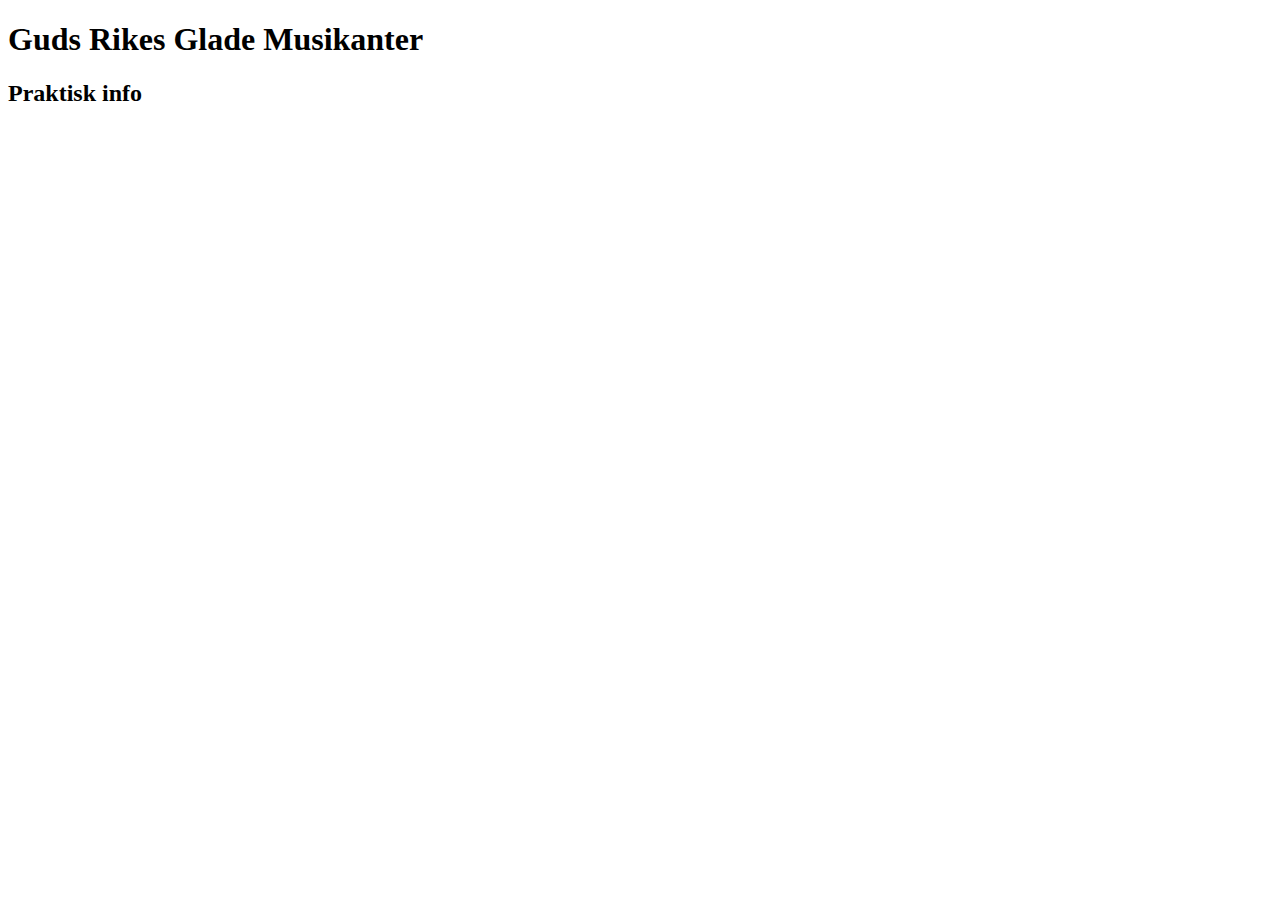
==== grgm.html @ be214e84 "site for team 4" ====
<!DOCTYPE html>
<html>
  <head>
    <meta charset="utf-8">
    <title>GRGM</title>
    <link rel="stylesheet" href="css/master.css">
  </head>
  <body>
  <h1>Guds Rikes Glade Musikanter</h1>
  <h2>Praktisk info</h2>
  <iframe src="https://calendar.google.com/calendar/embed?mode=WEEK&amp;height=600&amp;wkst=2&amp;hl=no&amp;bgcolor=%23FFFFFF&amp;src=g0m1mnrnai1j2j16u9b6vab0ck%40group.calendar.google.com&amp;color=%2328754E&amp;src=pk0qm2e1nsc4v5ncb3ve22jc2k%40group.calendar.google.com&amp;color=%236B3304&amp;src=4qbam4jgdl23jj0h2bingeiii8%40group.calendar.google.com&amp;color=%23AB8B00&amp;src=ap4bo0vkphg5utgp1a5kd1iuis%40group.calendar.google.com&amp;color=%23B1440E&amp;ctz=Europe%2FOslo"
      style="border-width:0" width="800" height="600" frameborder="0" scrolling="no"></iframe>
  </body>
</html>
---- css/master.css ----
.wrapper{
  margin: auto;
  width: 80%;
  min-width: 800px;
}
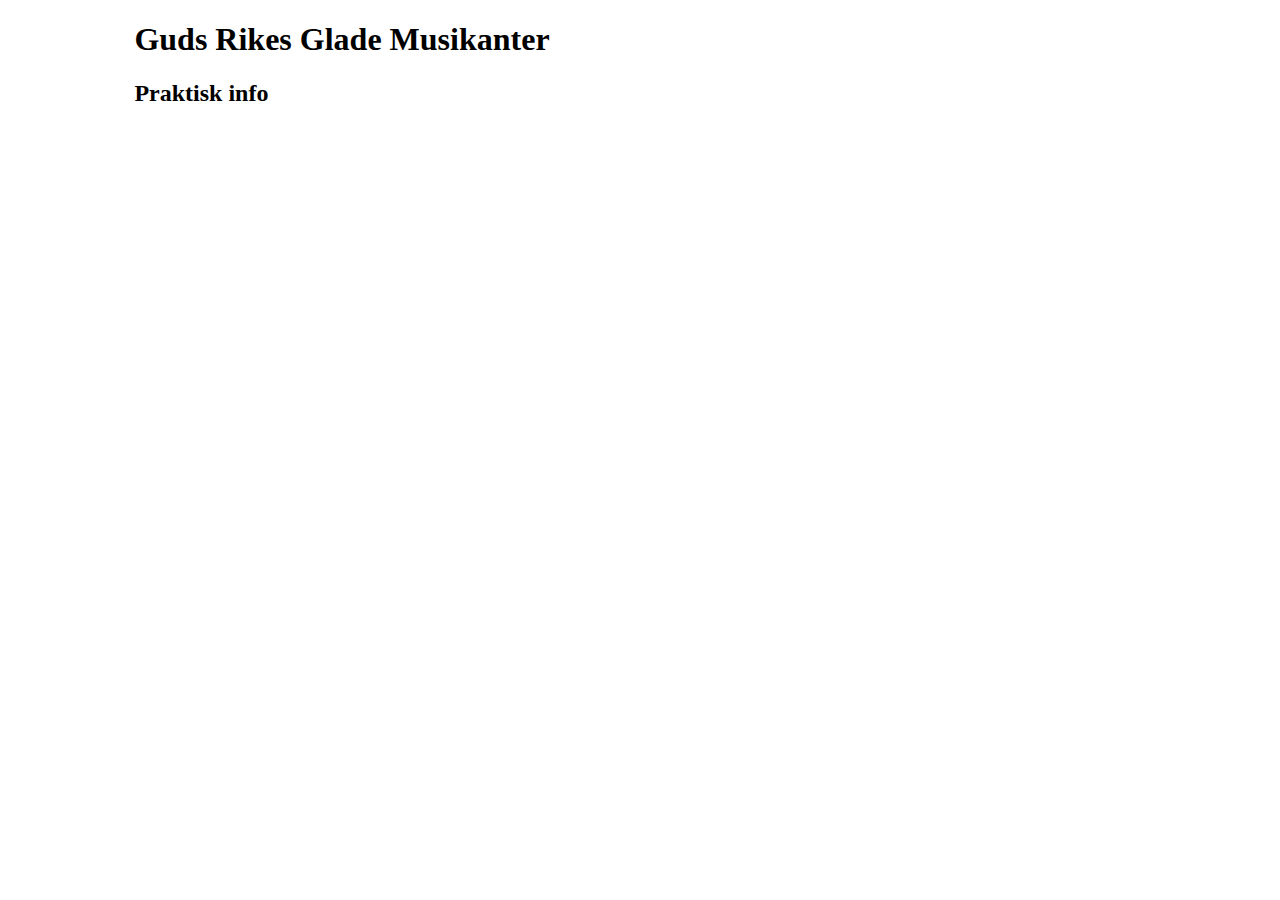
==== commit aa6ac311: "css styling" ====
--- a/grgm.html
+++ b/grgm.html
@@ -1,14 +1,19 @@
 <!DOCTYPE html>
 <html>
-  <head>
-    <meta charset="utf-8">
-    <title>GRGM</title>
-    <link rel="stylesheet" href="css/master.css">
-  </head>
-  <body>
-  <h1>Guds Rikes Glade Musikanter</h1>
-  <h2>Praktisk info</h2>
-  <iframe src="https://calendar.google.com/calendar/embed?mode=WEEK&amp;height=600&amp;wkst=2&amp;hl=no&amp;bgcolor=%23FFFFFF&amp;src=g0m1mnrnai1j2j16u9b6vab0ck%40group.calendar.google.com&amp;color=%2328754E&amp;src=pk0qm2e1nsc4v5ncb3ve22jc2k%40group.calendar.google.com&amp;color=%236B3304&amp;src=4qbam4jgdl23jj0h2bingeiii8%40group.calendar.google.com&amp;color=%23AB8B00&amp;src=ap4bo0vkphg5utgp1a5kd1iuis%40group.calendar.google.com&amp;color=%23B1440E&amp;ctz=Europe%2FOslo"
-      style="border-width:0" width="800" height="600" frameborder="0" scrolling="no"></iframe>
-  </body>
+
+<head>
+  <meta charset="utf-8">
+  <title>GRGM</title>
+  <link rel="stylesheet" href="css/master.css">
+</head>
+
+<body>
+  <div class="wrapper">
+    <h1>Guds Rikes Glade Musikanter</h1>
+    <h2>Praktisk info</h2>
+    <iframe src="https://calendar.google.com/calendar/embed?mode=WEEK&amp;height=600&amp;wkst=2&amp;hl=no&amp;bgcolor=%23FFFFFF&amp;src=g0m1mnrnai1j2j16u9b6vab0ck%40group.calendar.google.com&amp;color=%2328754E&amp;src=pk0qm2e1nsc4v5ncb3ve22jc2k%40group.calendar.google.com&amp;color=%236B3304&amp;src=4qbam4jgdl23jj0h2bingeiii8%40group.calendar.google.com&amp;color=%23AB8B00&amp;src=ap4bo0vkphg5utgp1a5kd1iuis%40group.calendar.google.com&amp;color=%23B1440E&amp;ctz=Europe%2FOslo"
+        style="border-width:0" width="800" height="600" frameborder="0" scrolling="no"></iframe>
+  </div>
+</body>
+
 </html>
